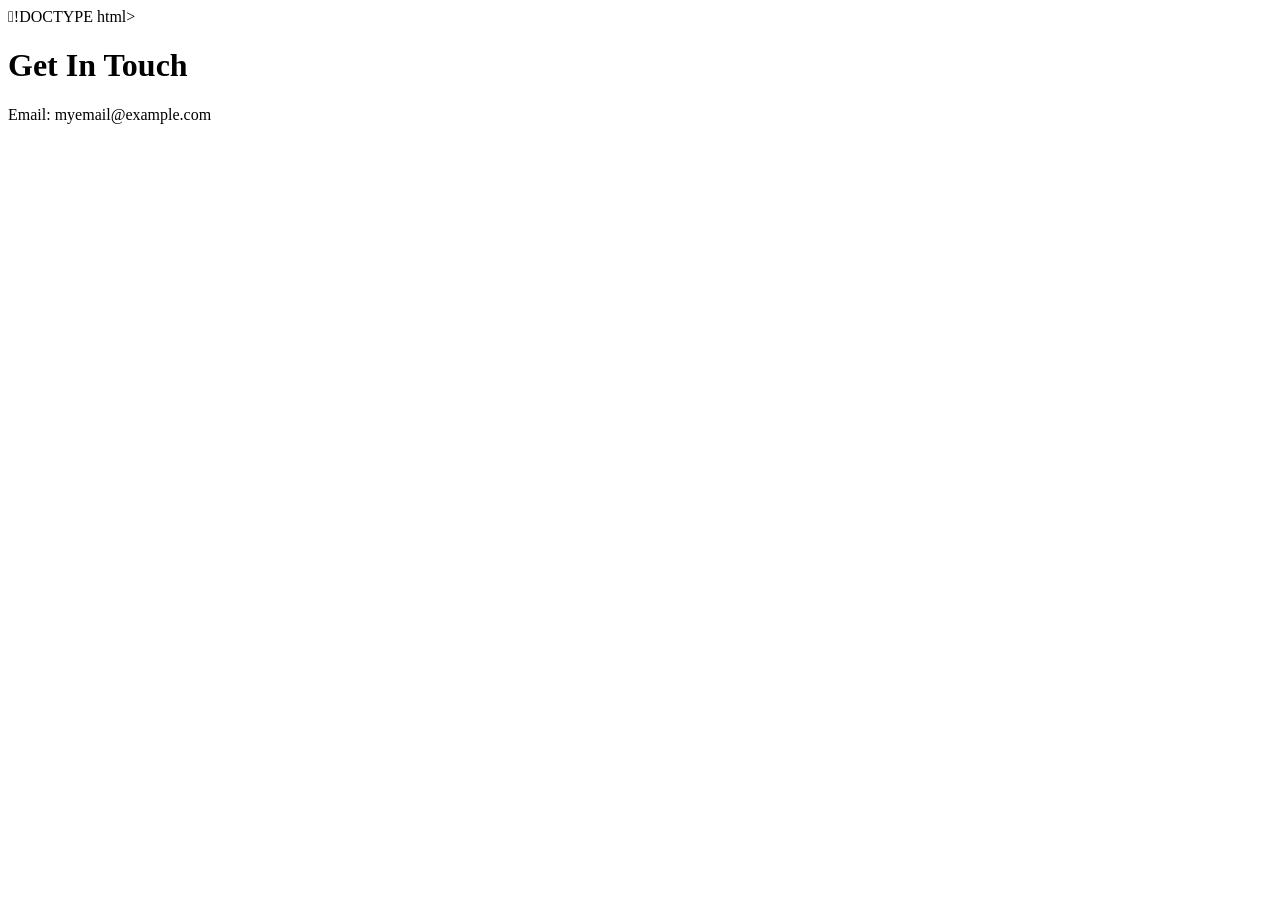
==== contact.html @ 5472a5db "adding contact details" ====
!DOCTYPE html>
<html lang="en">
<head>
<meta charset="UTF-8">
<meta name="viewport" content="width=device-width, initial-scale=1.0">
<title>Contact Me</title>
</head>
<body>
<h1>Get In Touch</h1>
<p>Email: myemail@example.com</p>
</body>
</html>
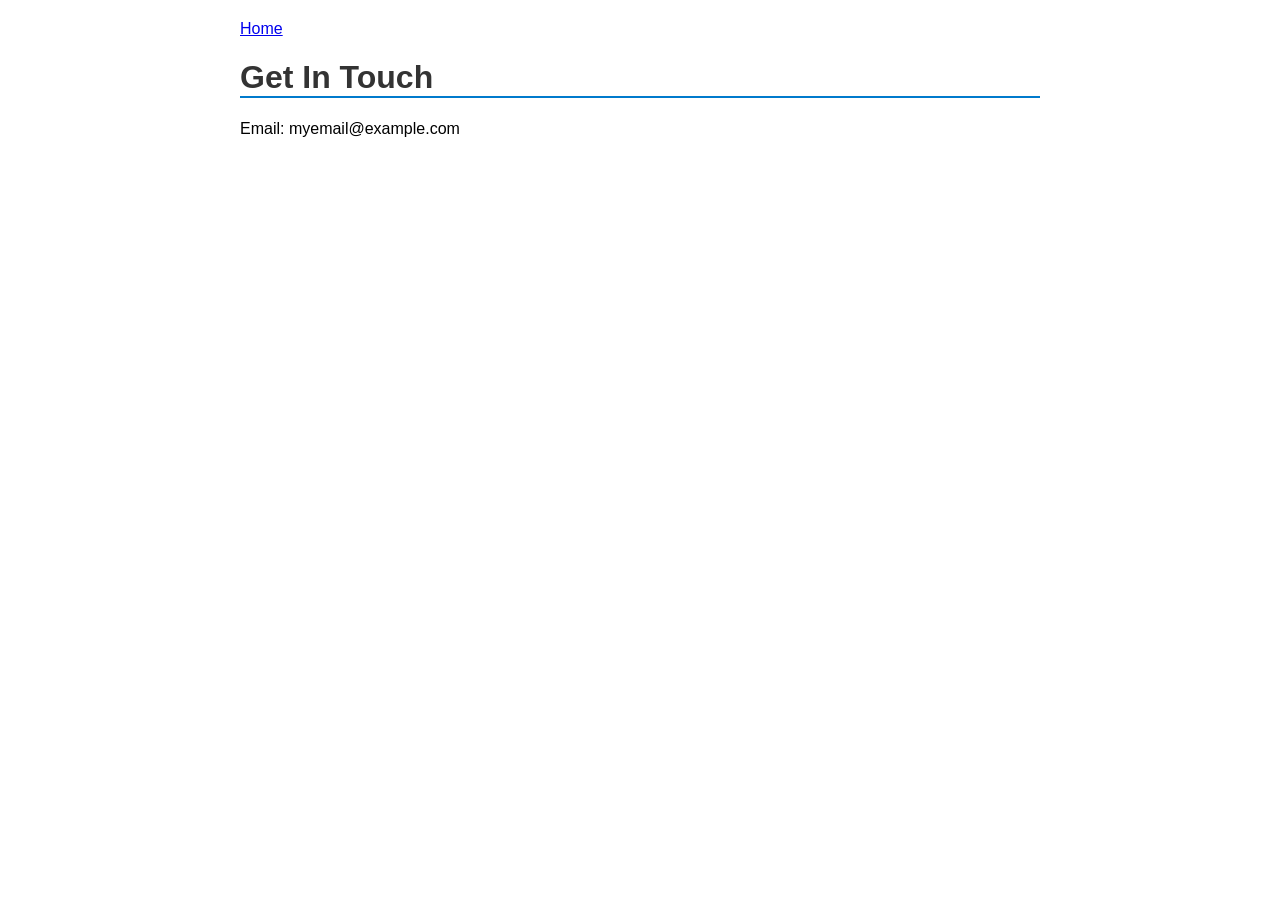
==== commit cfc0b445: "Add navigation and styling to both pages" ====
--- a/contact.html
+++ b/contact.html
@@ -1,11 +1,15 @@
-!DOCTYPE html>
+<!DOCTYPE html>
 <html lang="en">
 <head>
 <meta charset="UTF-8">
 <meta name="viewport" content="width=device-width, initial-scale=1.0">
+<link rel="stylesheet" href="style.css">
 <title>Contact Me</title>
 </head>
 <body>
+    <nav>
+<a href="index.html">Home</a>
+</nav>
 <h1>Get In Touch</h1>
 <p>Email: myemail@example.com</p>
 </body>
--- a/style.css
+++ b/style.css
@@ -0,0 +1,10 @@
+body {
+font-family: Arial, sans-serif;
+max-width: 800px;
+margin: 0 auto;
+padding: 20px;
+}
+h1 {
+color: #333;
+border-bottom: 2px solid #007acc;
+}
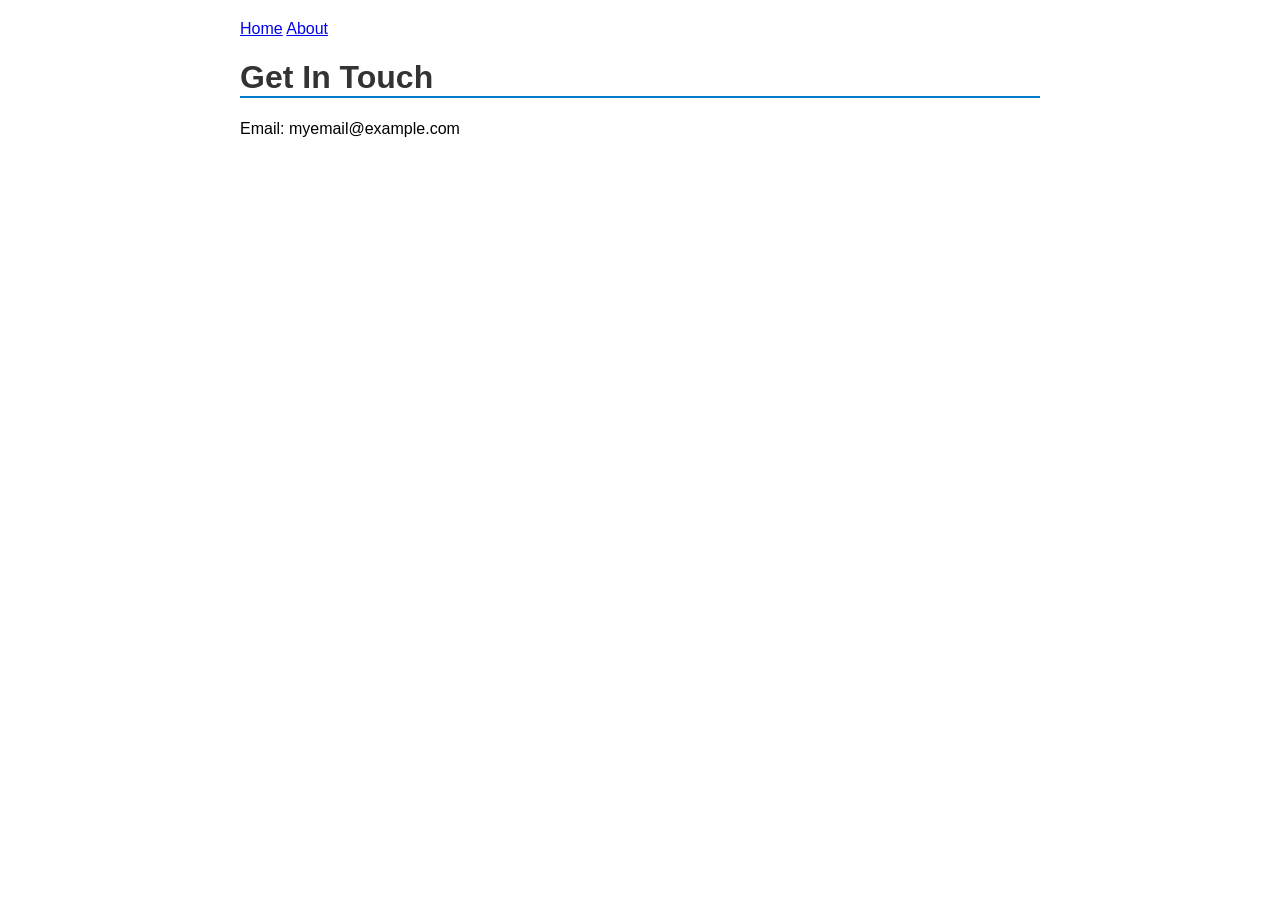
==== commit 0b646990: "Added about details on the contact page" ====
--- a/contact.html
+++ b/contact.html
@@ -9,6 +9,7 @@
 <body>
     <nav>
 <a href="index.html">Home</a>
+<a href="about.html">About</a>
 </nav>
 <h1>Get In Touch</h1>
 <p>Email: myemail@example.com</p>
--- a/style.css
+++ b/style.css
@@ -7,4 +7,26 @@
 h1 {
 color: #333;
 border-bottom: 2px solid #007acc;
+}
+
+/* About page specific styles */
+.about-page section {
+margin-bottom: 30px;
+}
+.about-page section h2 {        
+color: #007acc;
+border-bottom: 1px solid #ddd;
+padding-bottom: 5px;
+}
+.about-page section ul {
+display: grid;
+grid-template-columns: repeat(auto-fit, minmax(200px, 1fr));
+gap: 10px;
+margin-top: 15px;
+}
+.about-page section ul li {
+background: #f9f9f9;
+padding: 10px;
+border-left: 3px solid #007acc;
+font-weight: bold;
 }
